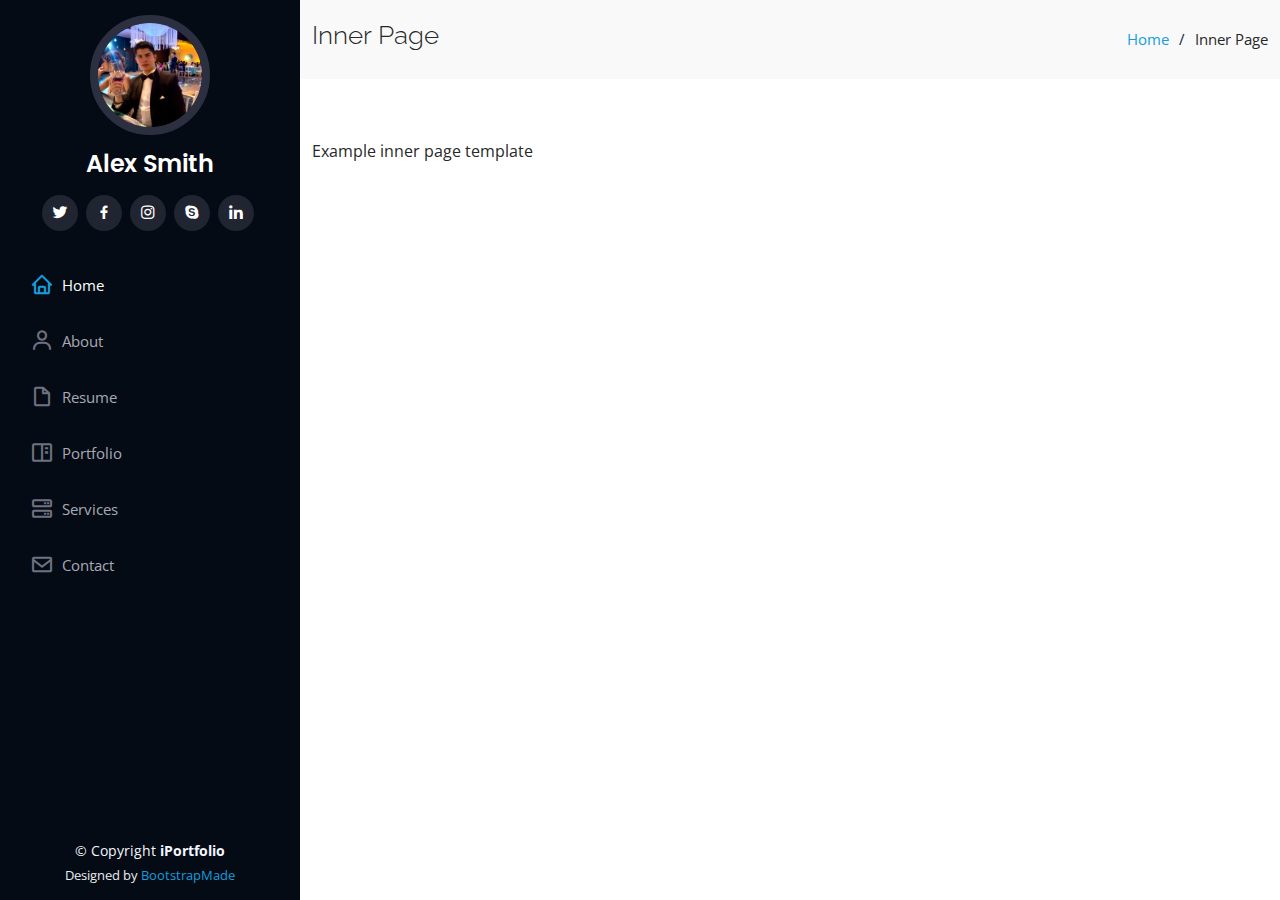
==== inner-page.html @ 12993767 "First part for my Web Portfolio, need to keep working on it." ====
<!DOCTYPE html>
<html lang="en">

<head>
  <meta charset="utf-8">
  <meta content="width=device-width, initial-scale=1.0" name="viewport">

  <title>Inner Page - iPortfolio Bootstrap Template</title>
  <meta content="" name="description">
  <meta content="" name="keywords">

  <!-- Favicons -->
  <link href="assets/img/favicon.png" rel="icon">
  <link href="assets/img/apple-touch-icon.png" rel="apple-touch-icon">

  <!-- Google Fonts -->
  <link href="https://fonts.googleapis.com/css?family=Open+Sans:300,300i,400,400i,600,600i,700,700i|Raleway:300,300i,400,400i,500,500i,600,600i,700,700i|Poppins:300,300i,400,400i,500,500i,600,600i,700,700i" rel="stylesheet">

  <!-- Vendor CSS Files -->
  <link href="assets/vendor/aos/aos.css" rel="stylesheet">
  <link href="assets/vendor/bootstrap/css/bootstrap.min.css" rel="stylesheet">
  <link href="assets/vendor/bootstrap-icons/bootstrap-icons.css" rel="stylesheet">
  <link href="assets/vendor/boxicons/css/boxicons.min.css" rel="stylesheet">
  <link href="assets/vendor/glightbox/css/glightbox.min.css" rel="stylesheet">
  <link href="assets/vendor/swiper/swiper-bundle.min.css" rel="stylesheet">

  <!-- Template Main CSS File -->
  <link href="assets/css/style.css" rel="stylesheet">

  <!-- =======================================================
  * Template Name: iPortfolio - v3.10.0
  * Template URL: https://bootstrapmade.com/iportfolio-bootstrap-portfolio-websites-template/
  * Author: BootstrapMade.com
  * License: https://bootstrapmade.com/license/
  ======================================================== -->
</head>

<body>

  <!-- ======= Mobile nav toggle button ======= -->
  <i class="bi bi-list mobile-nav-toggle d-xl-none"></i>

  <!-- ======= Header ======= -->
  <header id="header">
    <div class="d-flex flex-column">

      <div class="profile">
        <img src="assets/img/profile-img.jpg" alt="" class="img-fluid rounded-circle">
        <h1 class="text-light"><a href="index.html">Alex Smith</a></h1>
        <div class="social-links mt-3 text-center">
          <a href="#" class="twitter"><i class="bx bxl-twitter"></i></a>
          <a href="#" class="facebook"><i class="bx bxl-facebook"></i></a>
          <a href="#" class="instagram"><i class="bx bxl-instagram"></i></a>
          <a href="#" class="google-plus"><i class="bx bxl-skype"></i></a>
          <a href="#" class="linkedin"><i class="bx bxl-linkedin"></i></a>
        </div>
      </div>

      <nav id="navbar" class="nav-menu navbar">
        <ul>
          <li><a href="#hero" class="nav-link scrollto active"><i class="bx bx-home"></i> <span>Home</span></a></li>
          <li><a href="#about" class="nav-link scrollto"><i class="bx bx-user"></i> <span>About</span></a></li>
          <li><a href="#resume" class="nav-link scrollto"><i class="bx bx-file-blank"></i> <span>Resume</span></a></li>
          <li><a href="#portfolio" class="nav-link scrollto"><i class="bx bx-book-content"></i> <span>Portfolio</span></a></li>
          <li><a href="#services" class="nav-link scrollto"><i class="bx bx-server"></i> <span>Services</span></a></li>
          <li><a href="#contact" class="nav-link scrollto"><i class="bx bx-envelope"></i> <span>Contact</span></a></li>
        </ul>
      </nav><!-- .nav-menu -->
    </div>
  </header><!-- End Header -->

  <main id="main">

    <!-- ======= Breadcrumbs ======= -->
    <section class="breadcrumbs">
      <div class="container">

        <div class="d-flex justify-content-between align-items-center">
          <h2>Inner Page</h2>
          <ol>
            <li><a href="index.html">Home</a></li>
            <li>Inner Page</li>
          </ol>
        </div>

      </div>
    </section><!-- End Breadcrumbs -->

    <section class="inner-page">
      <div class="container">
        <p>
          Example inner page template
        </p>
      </div>
    </section>

  </main><!-- End #main -->

  <!-- ======= Footer ======= -->
  <footer id="footer">
    <div class="container">
      <div class="copyright">
        &copy; Copyright <strong><span>iPortfolio</span></strong>
      </div>
      <div class="credits">
        <!-- All the links in the footer should remain intact. -->
        <!-- You can delete the links only if you purchased the pro version. -->
        <!-- Licensing information: https://bootstrapmade.com/license/ -->
        <!-- Purchase the pro version with working PHP/AJAX contact form: https://bootstrapmade.com/iportfolio-bootstrap-portfolio-websites-template/ -->
        Designed by <a href="https://bootstrapmade.com/">BootstrapMade</a>
      </div>
    </div>
  </footer><!-- End  Footer -->

  <a href="#" class="back-to-top d-flex align-items-center justify-content-center"><i class="bi bi-arrow-up-short"></i></a>

  <!-- Vendor JS Files -->
  <script src="assets/vendor/purecounter/purecounter_vanilla.js"></script>
  <script src="assets/vendor/aos/aos.js"></script>
  <script src="assets/vendor/bootstrap/js/bootstrap.bundle.min.js"></script>
  <script src="assets/vendor/glightbox/js/glightbox.min.js"></script>
  <script src="assets/vendor/isotope-layout/isotope.pkgd.min.js"></script>
  <script src="assets/vendor/swiper/swiper-bundle.min.js"></script>
  <script src="assets/vendor/typed.js/typed.min.js"></script>
  <script src="assets/vendor/waypoints/noframework.waypoints.js"></script>
  <script src="assets/vendor/php-email-form/validate.js"></script>

  <!-- Template Main JS File -->
  <script src="assets/js/main.js"></script>

</body>

</html>
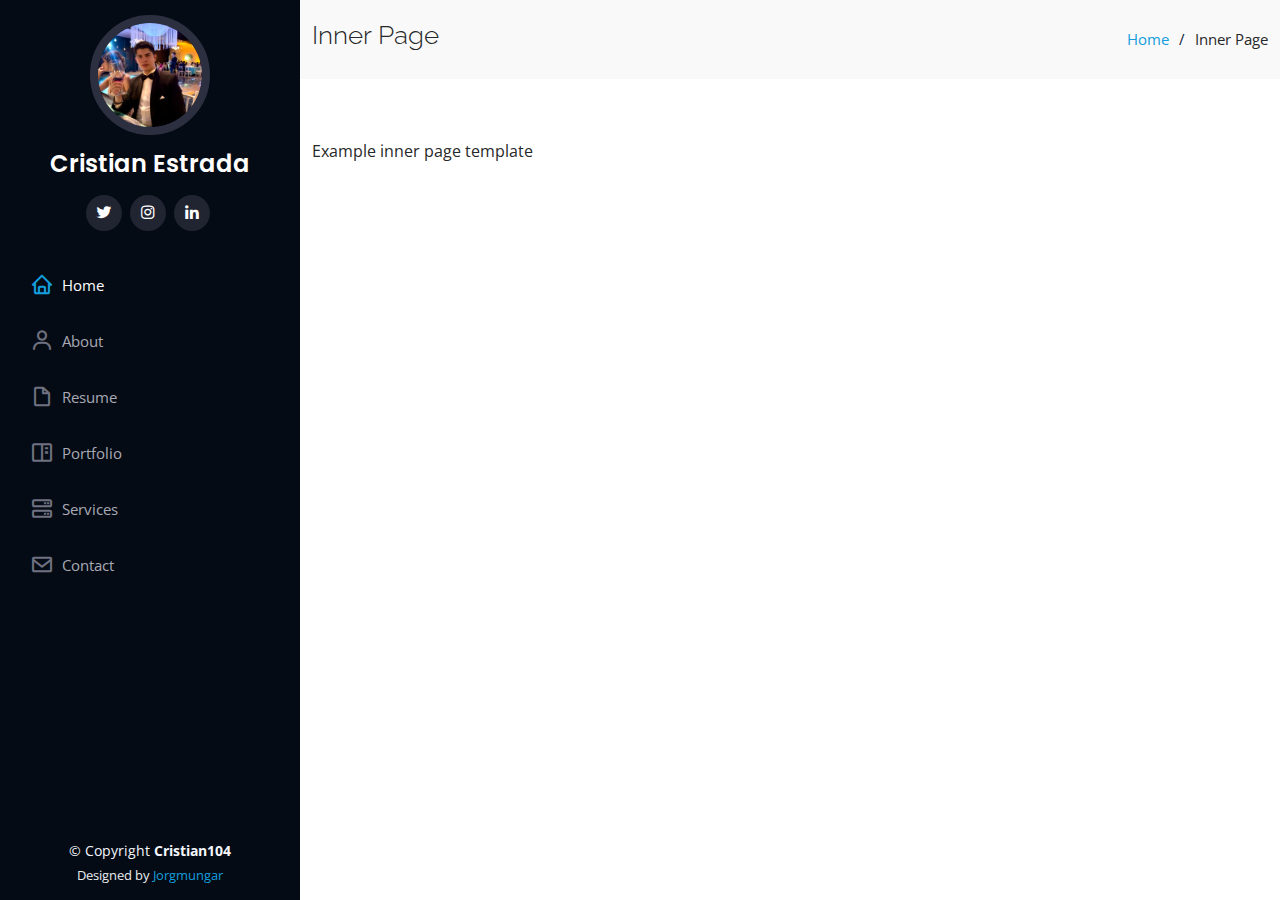
==== commit 0a816d5e: "New Scrollbar Added" ====
--- a/inner-page.html
+++ b/inner-page.html
@@ -46,13 +46,11 @@
 
       <div class="profile">
         <img src="assets/img/profile-img.jpg" alt="" class="img-fluid rounded-circle">
-        <h1 class="text-light"><a href="index.html">Alex Smith</a></h1>
+        <h1 class="text-light"><a href="index.html">Cristian Estrada</a></h1>
         <div class="social-links mt-3 text-center">
-          <a href="#" class="twitter"><i class="bx bxl-twitter"></i></a>
-          <a href="#" class="facebook"><i class="bx bxl-facebook"></i></a>
-          <a href="#" class="instagram"><i class="bx bxl-instagram"></i></a>
-          <a href="#" class="google-plus"><i class="bx bxl-skype"></i></a>
-          <a href="#" class="linkedin"><i class="bx bxl-linkedin"></i></a>
+          <a href="https://twitter.com/CristianEM_104" target="_blank" class="twitter"><i class="bx bxl-twitter"></i></a>
+          <a href="https://www.instagram.com/cristianem01/?next=%2F" target="_blank" class="instagram"><i class="bx bxl-instagram"></i></a>
+          <a href="https://www.linkedin.com/in/cristian-estradam/" target="_blank" class="linkedin"><i class="bx bxl-linkedin"></i></a>
         </div>
       </div>
 
@@ -100,14 +98,14 @@
   <footer id="footer">
     <div class="container">
       <div class="copyright">
-        &copy; Copyright <strong><span>iPortfolio</span></strong>
+        &copy; Copyright <strong><span>Cristian104</span></strong>
       </div>
       <div class="credits">
         <!-- All the links in the footer should remain intact. -->
         <!-- You can delete the links only if you purchased the pro version. -->
         <!-- Licensing information: https://bootstrapmade.com/license/ -->
         <!-- Purchase the pro version with working PHP/AJAX contact form: https://bootstrapmade.com/iportfolio-bootstrap-portfolio-websites-template/ -->
-        Designed by <a href="https://bootstrapmade.com/">BootstrapMade</a>
+        Designed by <a href="https://github.com/Cristian104">Jorgmungar</a>
       </div>
     </div>
   </footer><!-- End  Footer -->
--- a/assets/css/style.css
+++ b/assets/css/style.css
@@ -11,6 +11,7 @@
 body {
   font-family: "Open Sans", sans-serif;
   color: #272829;
+  /* overflow: hidden; */
 }
 
 a {
@@ -31,6 +32,18 @@
 h6 {
   font-family: "Raleway", sans-serif;
 }
+
+body::-webkit-scrollbar {
+  width: .2em;
+}
+body::-webkit-scrollbar-track {
+  -webkit-box-shadow: inset 0 0 6px rgba(0,0,0,0.3);
+}
+body::-webkit-scrollbar-thumb {
+background-color: darkgrey;
+outline: 1px solid slategrey;
+}
+
 
 /*--------------------------------------------------------------
 # Back to top button
@@ -456,6 +469,15 @@
 /*--------------------------------------------------------------
 # Resume
 --------------------------------------------------------------*/
+
+.resume-text {
+  text-align: justify;
+}
+
+.smaller-text {
+  font-size: 13px;
+}
+
 .resume .resume-title {
   font-size: 26px;
   font-weight: 700;
